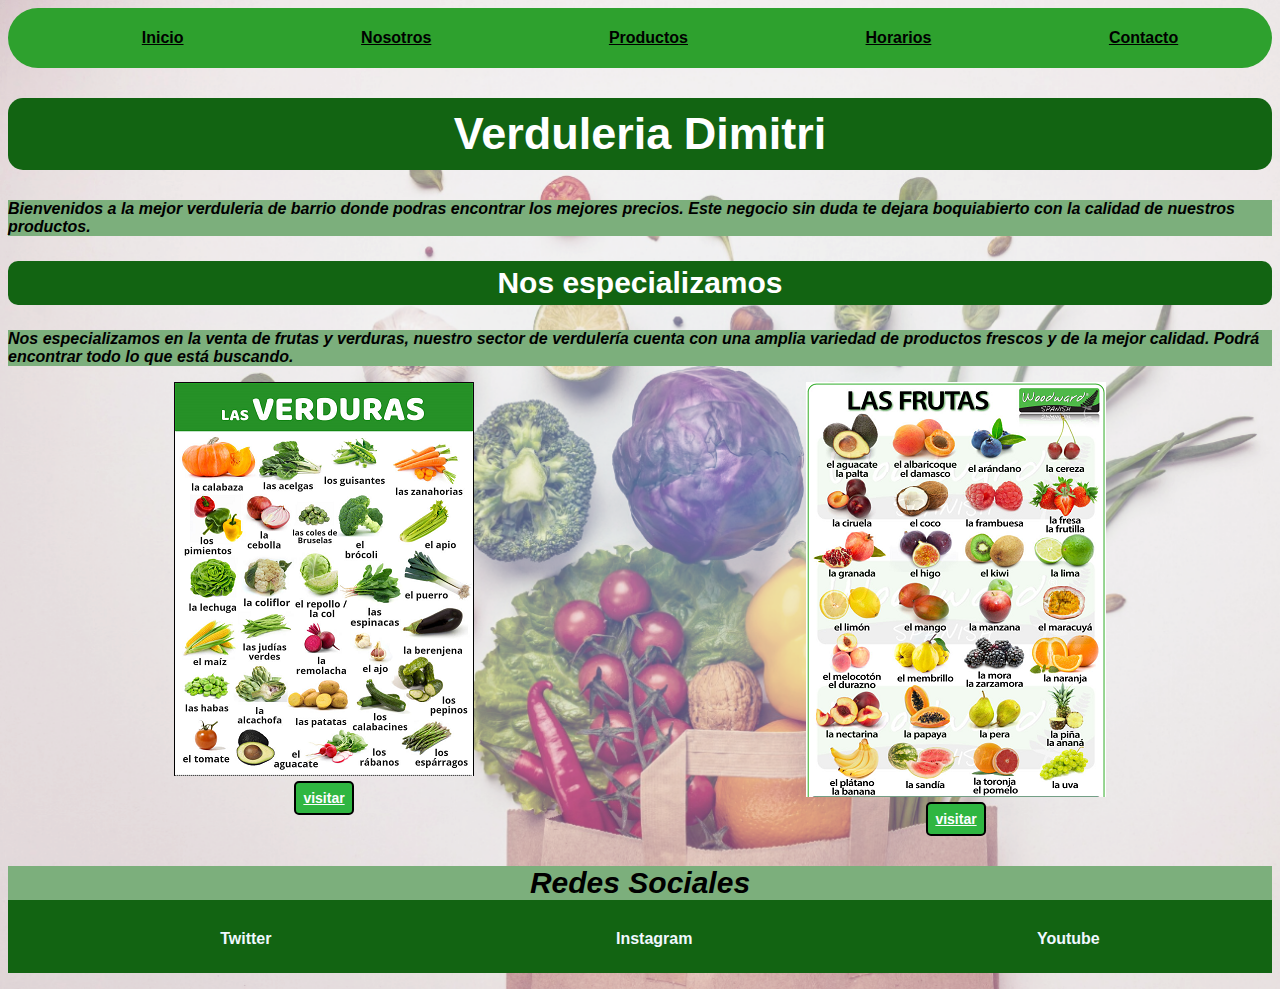
==== index.html @ 19efc08f "proyecto de verduleria" ====
<!DOCTYPE html>
<html lang="en">
    <head>
        <meta charset="UTF-8">
        <meta http-equiv="X-UA-Compatible" content="IE=edge">
        <meta name="viewport" content="width=device-width, initial-scale=1.0">
        <title>Verduleria</title>
        <link rel="stylesheet" href="./css/style.css">
        <link rel="icon" type="image/png" href="./images/verduleria.png">
    </head>
    
    <body>
        <header>  
            <nav class="nav-header">
                <ul class="distancia-lista">
                    <li><a href="./index.html">Inicio</a></li>
                    <li><a href="./pages/nosotros.html">Nosotros</a></li>
                    <li><a href="./pages/productos.html">Productos</a></li>
                    <li><a href="./pages/horarios.html">Horarios</a></li>
                    <li><a href="./pages/contacto.html">Contacto</a></li>
                </ul>
            </nav>
        </header>

        <main>

            <h1>Verduleria Dimitri</h1>
            <p>Bienvenidos a la mejor verduleria de barrio donde podras encontrar los mejores precios. Este negocio sin duda te dejara boquiabierto con la calidad de nuestros productos. </p>

            <h2> Nos especializamos</h2>
            <p>Nos especializamos en la venta de frutas y verduras, nuestro sector de verdulería cuenta con una amplia variedad de productos frescos y de la mejor calidad. Podrá encontrar todo lo que está buscando.</p>
        <div class="grid-section">
            <section class="flex-imagen-inicio">
                <img src="./images/verduras.png" alt="verduras con sus nombres">
                <a class="boton" href="./pages/productos.html">visitar</a>
            </section>
    
            <section class="flex-imagen-inicio">
                <img src="./images/frutas.png" alt="frutas con sus nombres">
                <a class="boton" href="./pages/productos.html">visitar</a>
            </section>
        </div>
        </main>
        <!-- el footer que debo usar en todas las paginas -->
        <footer class="footer">
            <p>Redes Sociales</p>
                <ul class="flex-redes-sociales">
                    <li><a href="https://www.twitter.com" target="_blank">Twitter</a></li>
                    <li><a href="https://instagram.com" target="_blank">Instagram</a></li>
                    <li><a href="https://youtube.com" target="_blank">Youtube</a></li>
                </ul>
        </footer>
    </body>
</html>
---- css/style.css ----
html{
  font-family: Arial, Helvetica, sans-serif;
}

body{
  background-image: url(../images/verdurasyfrutasdefinitivo.png);
  background-repeat: no-repeat;
  background-size: cover;
}

/* estilo de mi boton del index */

.boton{
  border: 2px solid rgb(0, 0, 0);
  font-size: 14px;
  color: rgb(253, 253, 255);
  border-radius: 5px;
  font-weight: bold;
  background-color: rgb(47, 182, 65);
  padding: 7px;
  margin-top: 5px;
}

/* fin de estilo de mi boton del index */

header nav ul li a{
color: rgb(0, 0, 0);
font-weight: bold;
}

li{
  list-style: none;
}

.distancia-lista{
  display: flex;
  justify-content: space-around;
}

p{
  font-family: Arial, Helvetica, sans-serif;
  font-weight: bold;
  font-style: italic;
  background-color: rgba(124, 175, 124);
}

h1{
  color: rgb(255, 255, 255);
  font-family:'Franklin Gothic Medium', 'Arial Narrow', Arial, sans-serif;
  font-size: 45px;
  background-color: rgb(18, 100, 18);
  text-align: center;
  font-weight: bold;
  padding: 10px;
  border-radius: 15px;
}

h2{
  color: rgb(255, 255, 255);
  font-family:'Franklin Gothic Medium', 'Arial Narrow', Arial, sans-serif;
  font-size: 30px;
  background-color: rgb(18, 100, 18);
  text-align: center;
  font-weight: bold;
  border-radius: 10px;
  padding: 5px;
}

.footer{
  color: rgb(0, 0, 0);
  font-weight: bold;
  text-align: center;
  background-color: rgb(18, 100, 18);
}

.footer p{
font-size: 30px;
}

.flex-redes-sociales li a{
  text-decoration: none;
  color: aliceblue;
  
}

.colores-productos{
  color: black;
  font-weight: bold;
}

table{
  border: solid;
  color: rgb(0, 255, 0);
  background-color: rgb(7, 58, 7);
  text-align: center;
}

main ul li img{
  border-radius: 70px 0 70px 0;
  border: solid green;
}

.nav-header{
  background-color: rgb(46, 161, 46);
  padding: 5px;
  border-radius: 50px;
}

.logo-redes{
  border-radius: 150px;
  border: solid goldenrod 3px;
}

.grid-section{
  display: grid;
  grid-template-columns: 1fr 1fr;
  grid-row: auto;
}

.flex-imagen-inicio{
  display: flex;
  flex-direction: column;
  align-items: center;
}

.flex-redes-sociales{
  display: flex;
  justify-content: space-around;
  padding-bottom: 25px;
}

.grid-nosotros{
  display: grid;
  grid-template-columns: 1fr 1fr 1fr 1fr 1fr;
  grid-row: auto;
  gap: 5px;
  text-align: center;
}

.main-parrafo{
  text-align: center;
  font-size: 20px;
}

.link-nosotros{
  text-decoration: none;
  color: aliceblue;
  background-color: green;
  border: 1px solid rgb(16, 226, 69);
  border-radius: 1px;
  padding: 2px;
}

@media (max-width: 576px) {
  .grid-section {
  grid-template-columns: 1fr;
}

}

@media (max-width: 576px) {
  .grid-nosotros {
    grid-template-columns: 1fr;
  }
}
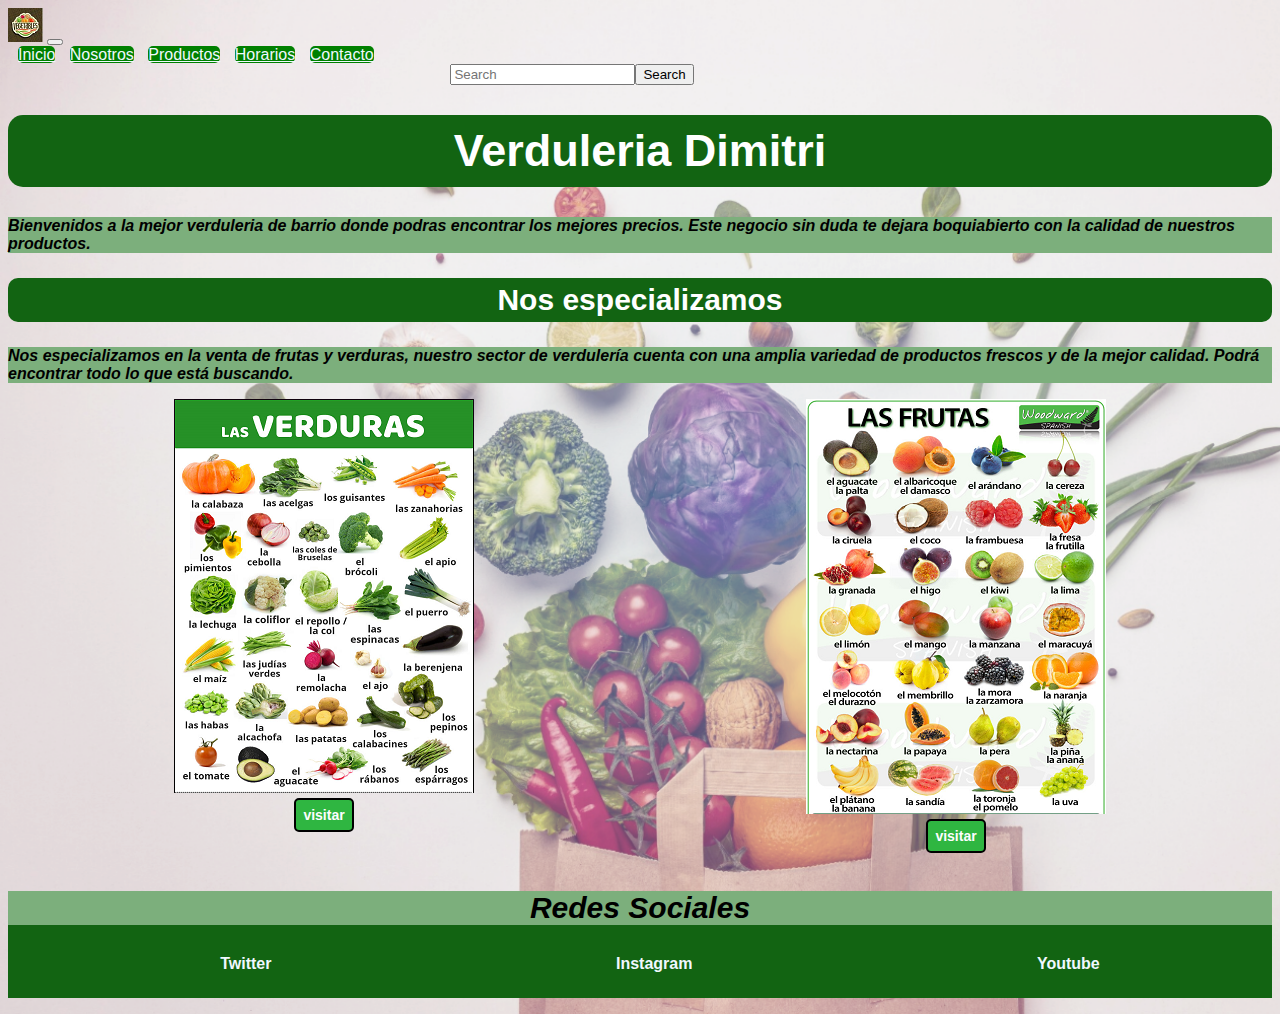
==== commit 9ab0ff6f: "proyecto de verduleria Preentrega2-Vecchio corregida" ====
--- a/index.html
+++ b/index.html
@@ -5,21 +5,38 @@
         <meta http-equiv="X-UA-Compatible" content="IE=edge">
         <meta name="viewport" content="width=device-width, initial-scale=1.0">
         <title>Verduleria</title>
+        <!--boostrap link-->
+        <link href="https://cdn.jsdelivr.net/npm/bootstrap@5.3.0-alpha3/dist/css/bootstrap.min.css" rel="stylesheet" integrity="sha384-KK94CHFLLe+nY2dmCWGMq91rCGa5gtU4mk92HdvYe+M/SXH301p5ILy+dN9+nJOZ" crossorigin="anonymous">
+        <!--final boostrap link-->
         <link rel="stylesheet" href="./css/style.css">
         <link rel="icon" type="image/png" href="./images/verduleria.png">
     </head>
     
     <body>
         <header>  
-            <nav class="nav-header">
-                <ul class="distancia-lista">
-                    <li><a href="./index.html">Inicio</a></li>
-                    <li><a href="./pages/nosotros.html">Nosotros</a></li>
-                    <li><a href="./pages/productos.html">Productos</a></li>
-                    <li><a href="./pages/horarios.html">Horarios</a></li>
-                    <li><a href="./pages/contacto.html">Contacto</a></li>
-                </ul>
-            </nav>
+            <nav class="navbar navbar-expand-lg bg-body-tertiary">
+                <div class="container-fluid">
+                    <a class="navbar-brand" href="./index.html"><img src="./images/logo-verduleria.png" alt="muchas verduras con la palabra vegetales"></a>
+                    <button class="navbar-toggler" type="button" data-bs-toggle="collapse" data-bs-target="#navbarNavAltMarkup" aria-controls="navbarNavAltMarkup" aria-expanded="false" aria-label="Toggle navigation">
+                        <span class="navbar-toggler-icon"></span>
+                    </button>
+                    <div class="collapse navbar-collapse" id="navbarNavAltMarkup">
+                        <div class="navbar-nav">
+                            <a class="nav-link nav-mio" href="./index.html">Inicio</a>
+                            <a class="nav-link nav-mio" href="./pages/nosotros.html">Nosotros</a>
+                            <a class="nav-link nav-mio" href="./pages/productos.html">Productos</a>
+                            <a class="nav-link nav-mio" href="./pages/horarios.html">Horarios</a>
+                            <a class="nav-link nav-mio" href="./pages/contacto.html">Contacto</a>
+                        </div>   
+                    </div>
+                    <div class="container-fluid">
+                        <form class="d-flex d-flex-mio" role="search">
+                            <input class="form-control me-2" type="search" placeholder="Search" aria-label="Search">
+                            <button class="btn btn-outline-success" type="submit">Search</button>
+                        </form>
+                    </div>
+                </div>
+              </nav>
         </header>
 
         <main>
@@ -50,5 +67,7 @@
                     <li><a href="https://youtube.com" target="_blank">Youtube</a></li>
                 </ul>
         </footer>
+    <!--boostrap scrypt-->
+        <script src="https://cdn.jsdelivr.net/npm/bootstrap@5.3.0-alpha3/dist/js/bootstrap.bundle.min.js" integrity="sha384-ENjdO4Dr2bkBIFxQpeoTz1HIcje39Wm4jDKdf19U8gI4ddQ3GYNS7NTKfAdVQSZe" crossorigin="anonymous"></script>
     </body>
 </html>--- a/css/style.css
+++ b/css/style.css
@@ -83,11 +83,6 @@
   
 }
 
-.colores-productos{
-  color: black;
-  font-weight: bold;
-}
-
 table{
   border: solid;
   color: rgb(0, 255, 0);
@@ -107,7 +102,7 @@
 }
 
 .logo-redes{
-  border-radius: 150px;
+  border-radius: 5px;
   border: solid goldenrod 3px;
 }
 
@@ -162,4 +157,110 @@
   .grid-nosotros {
     grid-template-columns: 1fr;
   }
-}+}
+/*estilo pagina contacto*/
+main section p {
+  background-color: rgb(255, 255, 255);
+  margin: 0 0 15px 0;
+  
+}
+
+h4 {
+  font-weight: bold;
+  text-decoration: underline;
+  background-color: rgb(255, 255, 255);
+  margin: 8px 0 8px 0;
+}
+
+main section a {
+  text-decoration: none;
+  background-color: rgb(255, 255, 255);
+  margin: 8px 0 8px 0;
+  color: rgb(21, 99, 23);
+  font-weight: bold;
+}
+
+.flex-section-contacto{
+  display: flex;
+  flex-direction: column;
+  align-items: center;
+  margin: 5px;
+}
+/*fin estilo pagina contacto*/
+
+/* estilo de boostrap modificado*/
+.nav-mio{
+  background-color: green;
+  color: aliceblue;
+  margin-left: 10px;
+  border-radius: 5px;
+  justify-self: center;
+}
+
+.d-flex-mio{
+  display: flex;
+  margin-left: 35%;
+}
+/*estilo de tabla centrado*/
+div table{
+  text-align: center;
+  margin: 0 auto;
+}
+/*fin estilo de tabla centrado*/
+
+/*posicionamiento de productos*/
+
+.grid-container{
+  display: grid;
+  grid-template-columns: 1fr 1fr;
+  grid-template-rows: auto;
+  justify-items: center;
+  row-gap: 25px;
+  margin: 10px 0 10px 0;
+}
+
+@media (max-width: 576px) {
+  .grid-container {
+    grid-template-columns: 1fr;
+  }
+}
+
+.card-mio{
+  background-color: green;
+  color: aliceblue;
+  font-weight: bold;
+}
+
+.btn-primary-mio{
+  background-color: rgb(17, 85, 48);
+  justify-content: center;
+}
+ 
+/*hover productos*/
+.btn-primary-mio:hover{
+  background-color: rgb(43, 226, 134);
+}
+.card-title-mio:hover{
+color: black;
+}
+/*final de hover productos*/
+
+.card-text-mio{
+  background-color: transparent;
+  
+}
+
+.card-title-mio{
+  text-decoration: underline;
+  
+}
+/* fin de posicionamiento de productos*/
+
+/*estilo formulario contacto*/
+.estilo-formulario-contacto{
+  background-color: green;
+  font-weight: bold;
+  margin: 40px 25px 40px 25px;
+  border-radius: 15px;
+  font-family: 'Lucida Sans', 'Lucida Sans Regular', 'Lucida Grande', 'Lucida Sans Unicode', Geneva, Verdana, sans-serif;
+}
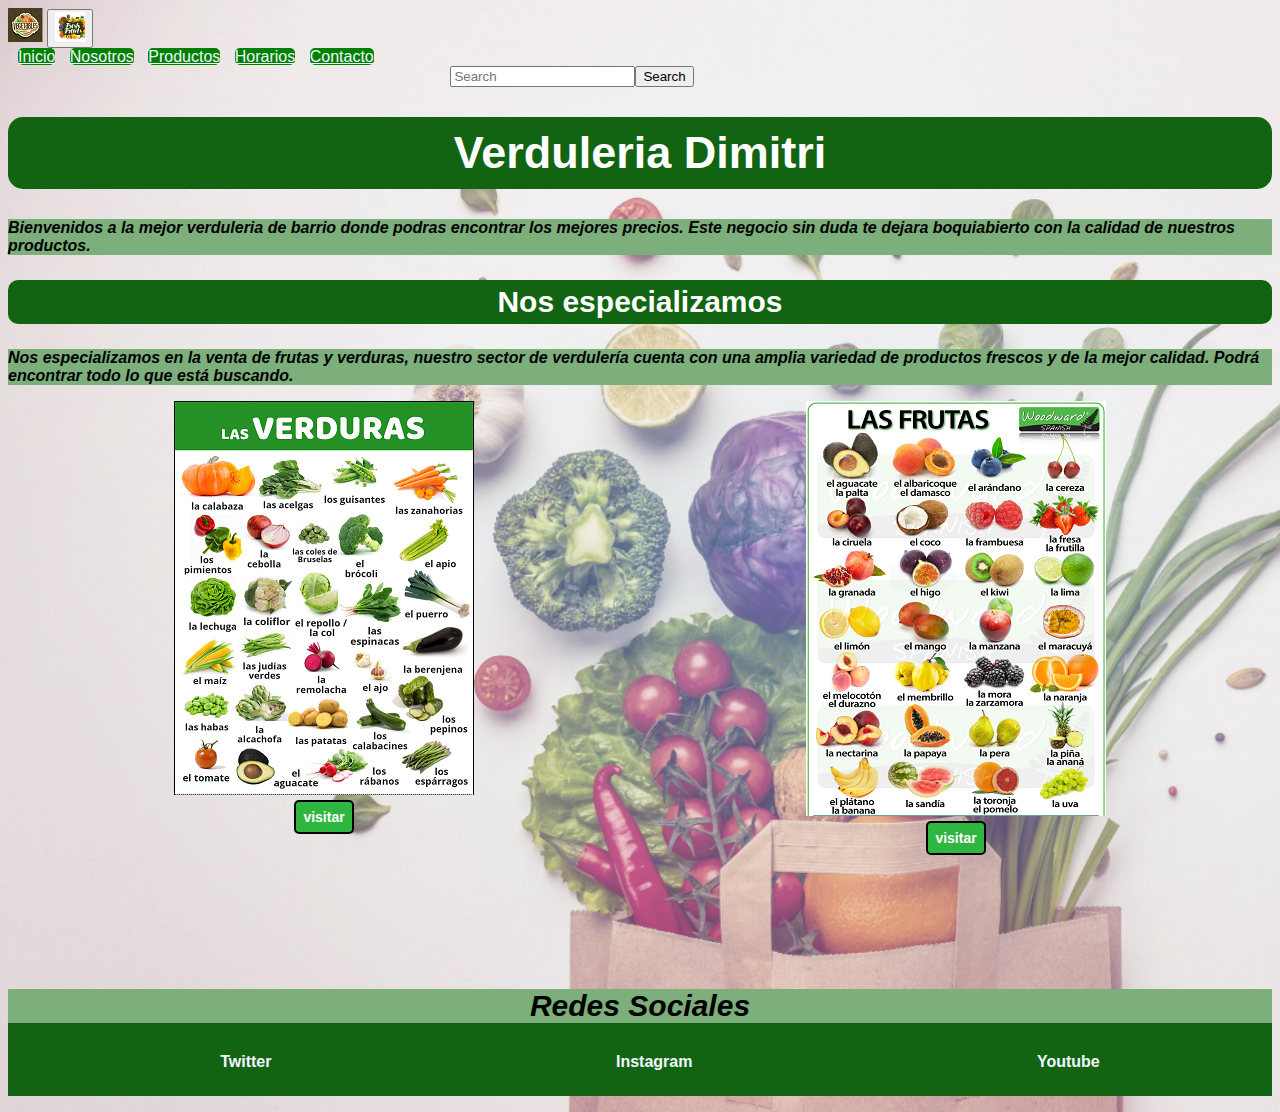
==== commit e482b7f3: "preentrega2-vecchio final" ====
--- a/index.html
+++ b/index.html
@@ -18,7 +18,7 @@
                 <div class="container-fluid">
                     <a class="navbar-brand" href="./index.html"><img src="./images/logo-verduleria.png" alt="muchas verduras con la palabra vegetales"></a>
                     <button class="navbar-toggler" type="button" data-bs-toggle="collapse" data-bs-target="#navbarNavAltMarkup" aria-controls="navbarNavAltMarkup" aria-expanded="false" aria-label="Toggle navigation">
-                        <span class="navbar-toggler-icon"></span>
+                        <img src="./images/hamburguesa-icono.png" alt="icono de frutas y verduras">
                     </button>
                     <div class="collapse navbar-collapse" id="navbarNavAltMarkup">
                         <div class="navbar-nav">
--- a/css/style.css
+++ b/css/style.css
@@ -1,3 +1,5 @@
+/* estilos generales*/
+
 html{
   font-family: Arial, Helvetica, sans-serif;
 }
@@ -6,6 +8,84 @@
   background-image: url(../images/verdurasyfrutasdefinitivo.png);
   background-repeat: no-repeat;
   background-size: cover;
+}
+
+h1{
+  color: rgb(255, 255, 255);
+  font-family:'Franklin Gothic Medium', 'Arial Narrow', Arial, sans-serif;
+  font-size: 45px;
+  background-color: rgb(18, 100, 18);
+  text-align: center;
+  font-weight: bold;
+  padding: 10px;
+  border-radius: 15px;
+}
+
+h2{
+  color: rgb(255, 255, 255);
+  font-family:'Franklin Gothic Medium', 'Arial Narrow', Arial, sans-serif;
+  font-size: 30px;
+  background-color: rgb(18, 100, 18);
+  text-align: center;
+  font-weight: bold;
+  border-radius: 10px;
+  padding: 5px;
+}
+
+p{
+  font-family: Arial, Helvetica, sans-serif;
+  font-weight: bold;
+  font-style: italic;
+  background-color: rgba(124, 175, 124);
+}
+
+li{
+  list-style: none;
+}
+
+
+
+/* estilo header*/
+
+
+header nav ul li a{
+color: rgb(0, 0, 0);
+font-weight: bold;
+}
+
+/* estilo de boostrap modificado*/
+.nav-mio{
+  background-color: green;
+  color: aliceblue;
+  margin-left: 10px;
+  border-radius: 5px;
+  justify-self: center;
+}
+
+.d-flex-mio{
+  display: flex;
+  margin-left: 35%;
+}
+/*fin de estilo header*/
+
+/*estilo pagina inicio*/
+
+.flex-imagen-inicio{
+  display: flex;
+  flex-direction: column;
+  align-items: center;
+}
+
+.grid-section{
+  display: grid;
+  grid-template-columns: 1fr 1fr;
+  grid-row: auto;
+}
+
+@media (max-width: 576px) {
+  .grid-section {
+  grid-template-columns: 1fr;
+}
 }
 
 /* estilo de mi boton del index */
@@ -23,106 +103,37 @@
 
 /* fin de estilo de mi boton del index */
 
-header nav ul li a{
-color: rgb(0, 0, 0);
-font-weight: bold;
-}
-
-li{
-  list-style: none;
-}
-
-.distancia-lista{
-  display: flex;
-  justify-content: space-around;
-}
-
-p{
-  font-family: Arial, Helvetica, sans-serif;
-  font-weight: bold;
-  font-style: italic;
-  background-color: rgba(124, 175, 124);
-}
-
-h1{
-  color: rgb(255, 255, 255);
-  font-family:'Franklin Gothic Medium', 'Arial Narrow', Arial, sans-serif;
-  font-size: 45px;
-  background-color: rgb(18, 100, 18);
-  text-align: center;
-  font-weight: bold;
-  padding: 10px;
-  border-radius: 15px;
-}
-
-h2{
-  color: rgb(255, 255, 255);
-  font-family:'Franklin Gothic Medium', 'Arial Narrow', Arial, sans-serif;
-  font-size: 30px;
-  background-color: rgb(18, 100, 18);
-  text-align: center;
-  font-weight: bold;
-  border-radius: 10px;
-  padding: 5px;
-}
+/*fin estilo pagina inicio*/
+
+/*estilo del footer*/
 
 .footer{
   color: rgb(0, 0, 0);
   font-weight: bold;
   text-align: center;
   background-color: rgb(18, 100, 18);
+  margin-top: 10%;
 }
 
 .footer p{
 font-size: 30px;
 }
 
+
 .flex-redes-sociales li a{
   text-decoration: none;
   color: aliceblue;
   
 }
 
-table{
-  border: solid;
-  color: rgb(0, 255, 0);
-  background-color: rgb(7, 58, 7);
-  text-align: center;
-}
-
-main ul li img{
-  border-radius: 70px 0 70px 0;
-  border: solid green;
-}
-
-.nav-header{
-  background-color: rgb(46, 161, 46);
-  padding: 5px;
-  border-radius: 50px;
-}
-
-.logo-redes{
-  border-radius: 5px;
-  border: solid goldenrod 3px;
-}
-
-.grid-section{
-  display: grid;
-  grid-template-columns: 1fr 1fr;
-  grid-row: auto;
-}
-
-.flex-imagen-inicio{
-  display: flex;
-  flex-direction: column;
-  align-items: center;
-}
-
 .flex-redes-sociales{
   display: flex;
   justify-content: space-around;
   padding-bottom: 25px;
 }
+/*fin estilo footer*/
+
+/* estilo pagina nosotros*/
 
 .grid-nosotros{
   display: grid;
@@ -132,11 +143,6 @@
   text-align: center;
 }
 
-.main-parrafo{
-  text-align: center;
-  font-size: 20px;
-}
-
 .link-nosotros{
   text-decoration: none;
   color: aliceblue;
@@ -146,23 +152,102 @@
   padding: 2px;
 }
 
-@media (max-width: 576px) {
-  .grid-section {
-  grid-template-columns: 1fr;
-}
-
-}
+.main-parrafo{
+  text-align: center;
+  font-size: 20px;
+}
+
+.imagen-nosotros{
+  display: flex;
+  background-color: rgb(255, 0, 0);
+  margin: auto;
+  align-items: center;
+  border-radius: 10px;
+  border: solid green 3px;
+}
+
+/*posicionamiento nosotros*/
 
 @media (max-width: 576px) {
   .grid-nosotros {
     grid-template-columns: 1fr;
   }
 }
+
+/*fin estilo pagina nosotros*/
+
+/*estilo pagina productos*/
+
+.card-mio{
+  background-color: green;
+  color: aliceblue;
+  font-weight: bold;
+}
+
+.btn-primary-mio{
+  background-color: rgb(17, 85, 48);
+  justify-content: center;
+}
+
+.card-text-mio{
+  background-color: transparent;
+}
+
+.card-title-mio{
+  text-decoration: underline;
+}
+
+/*posicionamiento de productos*/
+
+.grid-container{
+  display: grid;
+  grid-template-columns: 1fr 1fr 1fr;
+  grid-template-rows: auto;
+  justify-items: center;
+  row-gap: 25px;
+  margin: 10px 0 10px 0;
+}
+
+@media (max-width: 576px) {
+  .grid-container {
+    grid-template-columns: 1fr;
+  }
+}
+
+/*hover productos*/
+.btn-primary-mio:hover{
+  background-color: rgb(43, 226, 134);
+}
+.card-title-mio:hover{
+color: black;
+}
+/*final de hover productos*/
+
+
+/* fin de posicionamiento de productos*/
+
+/*estilo pagina horarios*/
+
+table{
+  border: solid;
+  color: rgb(0, 255, 0);
+  background-color: rgb(7, 58, 7);
+  text-align: center;
+}
+
+/*estilo de tabla centrado*/
+div table{
+  text-align: center;
+  margin: 0 auto;
+}
+
+/*fin estilo de pagina horarios*/
+
+
 /*estilo pagina contacto*/
 main section p {
   background-color: rgb(255, 255, 255);
   margin: 0 0 15px 0;
-  
 }
 
 h4 {
@@ -188,73 +273,6 @@
 }
 /*fin estilo pagina contacto*/
 
-/* estilo de boostrap modificado*/
-.nav-mio{
-  background-color: green;
-  color: aliceblue;
-  margin-left: 10px;
-  border-radius: 5px;
-  justify-self: center;
-}
-
-.d-flex-mio{
-  display: flex;
-  margin-left: 35%;
-}
-/*estilo de tabla centrado*/
-div table{
-  text-align: center;
-  margin: 0 auto;
-}
-/*fin estilo de tabla centrado*/
-
-/*posicionamiento de productos*/
-
-.grid-container{
-  display: grid;
-  grid-template-columns: 1fr 1fr;
-  grid-template-rows: auto;
-  justify-items: center;
-  row-gap: 25px;
-  margin: 10px 0 10px 0;
-}
-
-@media (max-width: 576px) {
-  .grid-container {
-    grid-template-columns: 1fr;
-  }
-}
-
-.card-mio{
-  background-color: green;
-  color: aliceblue;
-  font-weight: bold;
-}
-
-.btn-primary-mio{
-  background-color: rgb(17, 85, 48);
-  justify-content: center;
-}
- 
-/*hover productos*/
-.btn-primary-mio:hover{
-  background-color: rgb(43, 226, 134);
-}
-.card-title-mio:hover{
-color: black;
-}
-/*final de hover productos*/
-
-.card-text-mio{
-  background-color: transparent;
-  
-}
-
-.card-title-mio{
-  text-decoration: underline;
-  
-}
-/* fin de posicionamiento de productos*/
 
 /*estilo formulario contacto*/
 .estilo-formulario-contacto{
@@ -264,3 +282,9 @@
   border-radius: 15px;
   font-family: 'Lucida Sans', 'Lucida Sans Regular', 'Lucida Grande', 'Lucida Sans Unicode', Geneva, Verdana, sans-serif;
 }
+
+.estilo-imagen-horario img{
+ 
+  border-radius: 30px;
+  margin-top: 5%;
+}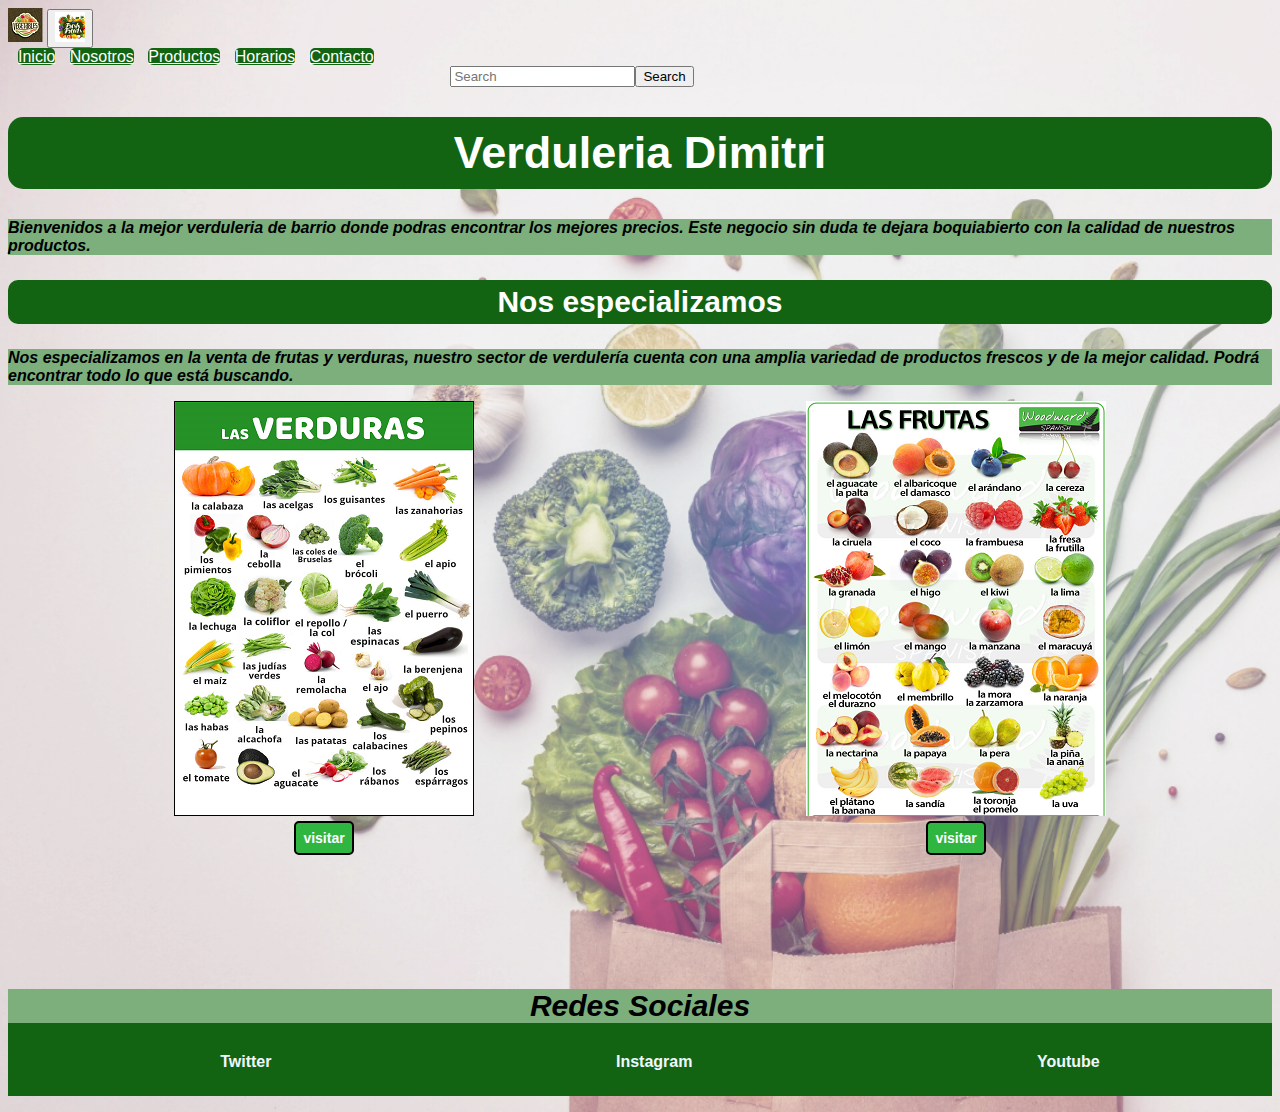
==== commit a6230c7e: "preEntrega3-Vecchio" ====
--- a/index.html
+++ b/index.html
@@ -4,10 +4,8 @@
         <meta charset="UTF-8">
         <meta http-equiv="X-UA-Compatible" content="IE=edge">
         <meta name="viewport" content="width=device-width, initial-scale=1.0">
-        <title>Verduleria</title>
-        <!--boostrap link-->
+        <title>Verduleria Dimitri | Frutas y Verduras Frescas de Calidad</title>
         <link href="https://cdn.jsdelivr.net/npm/bootstrap@5.3.0-alpha3/dist/css/bootstrap.min.css" rel="stylesheet" integrity="sha384-KK94CHFLLe+nY2dmCWGMq91rCGa5gtU4mk92HdvYe+M/SXH301p5ILy+dN9+nJOZ" crossorigin="anonymous">
-        <!--final boostrap link-->
         <link rel="stylesheet" href="./css/style.css">
         <link rel="icon" type="image/png" href="./images/verduleria.png">
     </head>
@@ -58,7 +56,6 @@
             </section>
         </div>
         </main>
-        <!-- el footer que debo usar en todas las paginas -->
         <footer class="footer">
             <p>Redes Sociales</p>
                 <ul class="flex-redes-sociales">
@@ -67,7 +64,6 @@
                     <li><a href="https://youtube.com" target="_blank">Youtube</a></li>
                 </ul>
         </footer>
-    <!--boostrap scrypt-->
         <script src="https://cdn.jsdelivr.net/npm/bootstrap@5.3.0-alpha3/dist/js/bootstrap.bundle.min.js" integrity="sha384-ENjdO4Dr2bkBIFxQpeoTz1HIcje39Wm4jDKdf19U8gI4ddQ3GYNS7NTKfAdVQSZe" crossorigin="anonymous"></script>
     </body>
 </html>--- a/css/style.css
+++ b/css/style.css
@@ -1,96 +1,72 @@
-/* estilos generales*/
-
-html{
+html {
   font-family: Arial, Helvetica, sans-serif;
 }
-
-body{
+html body {
   background-image: url(../images/verdurasyfrutasdefinitivo.png);
   background-repeat: no-repeat;
   background-size: cover;
 }
-
-h1{
+html body h1, html body h2 {
   color: rgb(255, 255, 255);
-  font-family:'Franklin Gothic Medium', 'Arial Narrow', Arial, sans-serif;
+  font-family: "Franklin Gothic Medium", "Arial Narrow", Arial, sans-serif;
+  background-color: rgb(18, 100, 18);
+  text-align: center;
+  font-weight: bold;
+}
+
+li {
+  list-style: none;
+}
+
+p {
+  font-family: Arial, Helvetica, sans-serif;
+  font-weight: bold;
+  font-style: italic;
+  background-color: rgb(124, 175, 124);
+}
+
+h1 {
   font-size: 45px;
-  background-color: rgb(18, 100, 18);
-  text-align: center;
-  font-weight: bold;
   padding: 10px;
   border-radius: 15px;
 }
 
-h2{
-  color: rgb(255, 255, 255);
-  font-family:'Franklin Gothic Medium', 'Arial Narrow', Arial, sans-serif;
+h2 {
   font-size: 30px;
-  background-color: rgb(18, 100, 18);
-  text-align: center;
-  font-weight: bold;
   border-radius: 10px;
   padding: 5px;
 }
 
-p{
-  font-family: Arial, Helvetica, sans-serif;
-  font-weight: bold;
-  font-style: italic;
-  background-color: rgba(124, 175, 124);
-}
-
-li{
-  list-style: none;
-}
-
-
-
-/* estilo header*/
-
-
-header nav ul li a{
-color: rgb(0, 0, 0);
-font-weight: bold;
-}
-
-/* estilo de boostrap modificado*/
-.nav-mio{
-  background-color: green;
-  color: aliceblue;
+.nav-mio {
+  background-color: rgb(18, 100, 18);
+  color: rgb(255, 255, 255);
   margin-left: 10px;
   border-radius: 5px;
   justify-self: center;
 }
 
-.d-flex-mio{
+.d-flex-mio {
   display: flex;
   margin-left: 35%;
 }
-/*fin de estilo header*/
-
-/*estilo pagina inicio*/
-
-.flex-imagen-inicio{
+
+.grid-section {
+  display: grid;
+  grid-template-columns: 1fr 1fr;
+  grid-row: auto;
+}
+@media (max-width: 576px) {
+  .grid-section {
+    grid-template-columns: 1fr;
+  }
+}
+.grid-section .flex-imagen-inicio {
   display: flex;
   flex-direction: column;
   align-items: center;
 }
 
-.grid-section{
-  display: grid;
-  grid-template-columns: 1fr 1fr;
-  grid-row: auto;
-}
-
-@media (max-width: 576px) {
-  .grid-section {
-  grid-template-columns: 1fr;
-}
-}
-
-/* estilo de mi boton del index */
-
-.boton{
+.boton {
   border: 2px solid rgb(0, 0, 0);
   font-size: 14px;
   color: rgb(253, 253, 255);
@@ -101,49 +77,28 @@
   margin-top: 5px;
 }
 
-/* fin de estilo de mi boton del index */
-
-/*fin estilo pagina inicio*/
-
-/*estilo del footer*/
-
-.footer{
+.footer {
   color: rgb(0, 0, 0);
   font-weight: bold;
   text-align: center;
   background-color: rgb(18, 100, 18);
   margin-top: 10%;
 }
-
-.footer p{
-font-size: 30px;
-}
-
-
-.flex-redes-sociales li a{
+.footer p {
+  font-size: 30px;
+}
+
+.flex-redes-sociales {
+  display: flex;
+  justify-content: space-around;
+  padding-bottom: 25px;
+}
+.flex-redes-sociales li a {
   text-decoration: none;
   color: aliceblue;
-  
-}
-
-.flex-redes-sociales{
-  display: flex;
-  justify-content: space-around;
-  padding-bottom: 25px;
-}
-/*fin estilo footer*/
-
-/* estilo pagina nosotros*/
-
-.grid-nosotros{
-  display: grid;
-  grid-template-columns: 1fr 1fr 1fr 1fr 1fr;
-  grid-row: auto;
-  gap: 5px;
-  text-align: center;
-}
-
-.link-nosotros{
+}
+
+.link-nosotros {
   text-decoration: none;
   color: aliceblue;
   background-color: green;
@@ -152,12 +107,12 @@
   padding: 2px;
 }
 
-.main-parrafo{
+.main-parrafo {
   text-align: center;
   font-size: 20px;
 }
 
-.imagen-nosotros{
+.imagen-nosotros {
   display: flex;
   background-color: rgb(255, 0, 0);
   margin: auto;
@@ -166,40 +121,38 @@
   border: solid green 3px;
 }
 
-/*posicionamiento nosotros*/
-
+.grid-nosotros {
+  display: grid;
+  grid-template-columns: repeat(5, 1fr);
+  grid-row: auto;
+  gap: 5px;
+  text-align: center;
+}
 @media (max-width: 576px) {
   .grid-nosotros {
     grid-template-columns: 1fr;
   }
 }
 
-/*fin estilo pagina nosotros*/
-
-/*estilo pagina productos*/
-
-.card-mio{
+.card-mio {
   background-color: green;
   color: aliceblue;
   font-weight: bold;
 }
-
-.btn-primary-mio{
+.card-mio .card-title-mio {
+  text-decoration: underline;
+}
+
+.btn-primary-mio {
   background-color: rgb(17, 85, 48);
   justify-content: center;
 }
 
-.card-text-mio{
+.card-text-mio {
   background-color: transparent;
 }
 
-.card-title-mio{
-  text-decoration: underline;
-}
-
-/*posicionamiento de productos*/
-
-.grid-container{
+.grid-container {
   display: grid;
   grid-template-columns: 1fr 1fr 1fr;
   grid-template-rows: auto;
@@ -213,48 +166,58 @@
     grid-template-columns: 1fr;
   }
 }
-
-/*hover productos*/
-.btn-primary-mio:hover{
+.btn-primary-mio:hover {
   background-color: rgb(43, 226, 134);
 }
-.card-title-mio:hover{
-color: black;
-}
-/*final de hover productos*/
-
-
-/* fin de posicionamiento de productos*/
-
-/*estilo pagina horarios*/
-
-table{
+
+.card-title-mio:hover {
+  color: black;
+}
+
+table {
   border: solid;
   color: rgb(0, 255, 0);
   background-color: rgb(7, 58, 7);
   text-align: center;
-}
-
-/*estilo de tabla centrado*/
-div table{
-  text-align: center;
+  font-size: 20px;
   margin: 0 auto;
 }
 
-/*fin estilo de pagina horarios*/
-
-
-/*estilo pagina contacto*/
+.posicion-imagen-horario img {
+  border-radius: 30px;
+  margin-top: 5%;
+}
+
+.posicion-imagen-horario {
+  display: grid;
+  grid-template-columns: 1fr 1fr;
+  grid-template-rows: auto;
+  justify-items: center;
+  row-gap: 25px;
+  margin: 10px 0 10px 0;
+}
+@media (max-width: 576px) {
+  .posicion-imagen-horario {
+    grid-template-columns: 1fr;
+  }
+}
+
+.flex-section-contacto {
+  display: flex;
+  flex-direction: column;
+  align-items: center;
+  margin: 5px;
+}
+.flex-section-contacto h4 {
+  font-weight: bold;
+  text-decoration: underline;
+  background-color: rgb(255, 255, 255);
+  margin: 8px 0 8px 0;
+}
+
 main section p {
   background-color: rgb(255, 255, 255);
   margin: 0 0 15px 0;
-}
-
-h4 {
-  font-weight: bold;
-  text-decoration: underline;
-  background-color: rgb(255, 255, 255);
-  margin: 8px 0 8px 0;
 }
 
 main section a {
@@ -265,26 +228,12 @@
   font-weight: bold;
 }
 
-.flex-section-contacto{
-  display: flex;
-  flex-direction: column;
-  align-items: center;
-  margin: 5px;
-}
-/*fin estilo pagina contacto*/
-
-
-/*estilo formulario contacto*/
-.estilo-formulario-contacto{
+.estilo-formulario-contacto {
   background-color: green;
   font-weight: bold;
   margin: 40px 25px 40px 25px;
   border-radius: 15px;
-  font-family: 'Lucida Sans', 'Lucida Sans Regular', 'Lucida Grande', 'Lucida Sans Unicode', Geneva, Verdana, sans-serif;
-}
-
-.estilo-imagen-horario img{
- 
-  border-radius: 30px;
-  margin-top: 5%;
-}+  font-family: "Lucida Sans", "Lucida Sans Regular", "Lucida Grande", "Lucida Sans Unicode", Geneva, Verdana, sans-serif;
+}
+
+/*# sourceMappingURL=style.css.map */
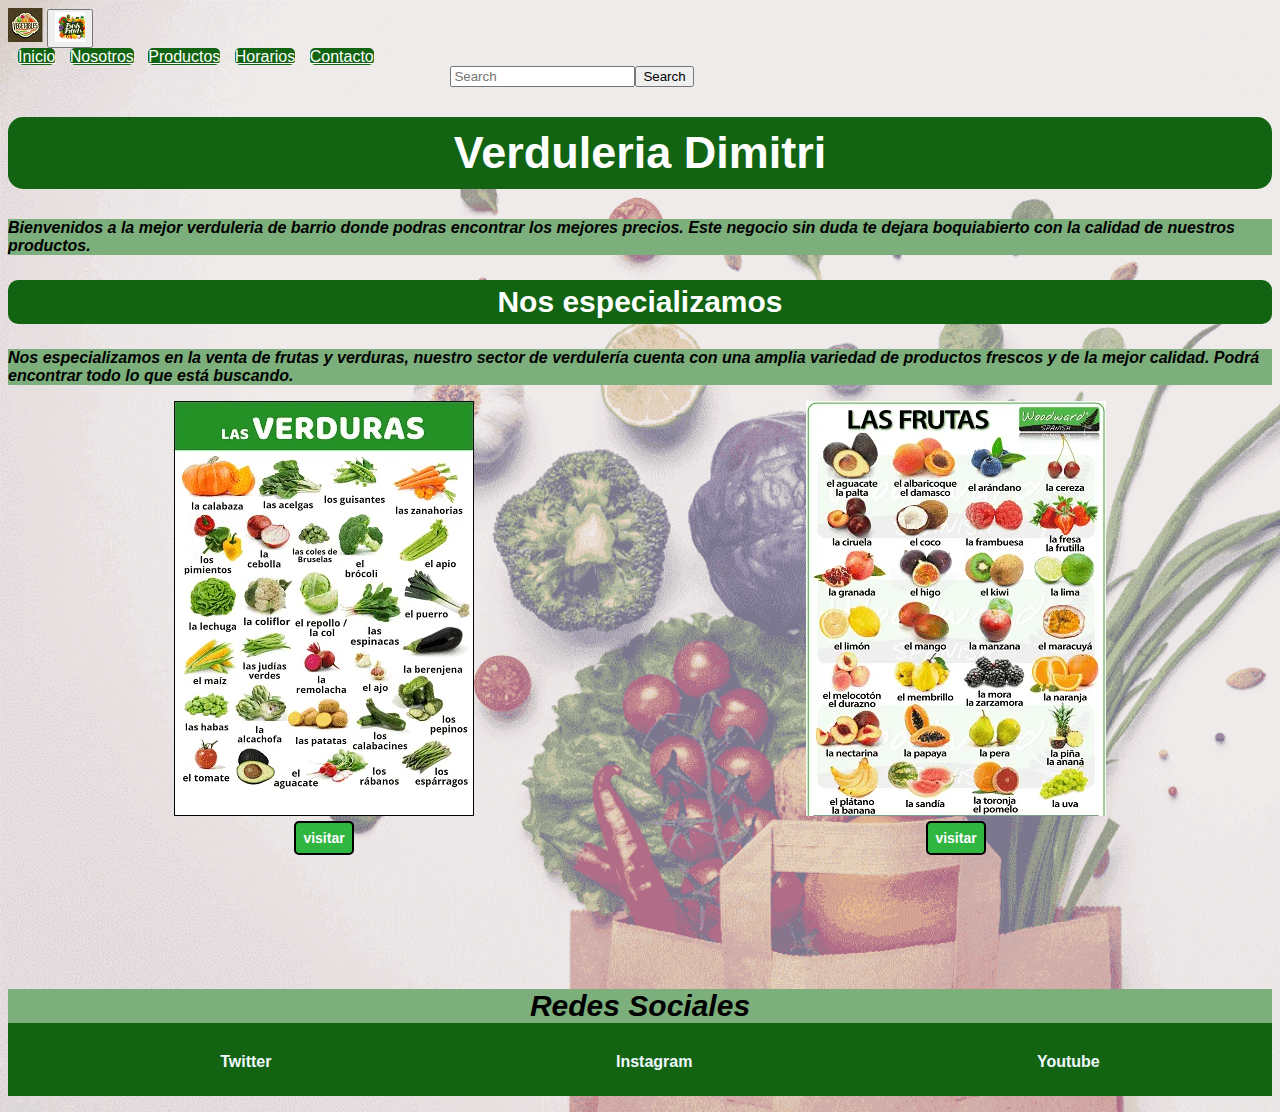
==== commit dc5bc6ff: "PF-Vecchio" ====
--- a/index.html
+++ b/index.html
@@ -46,12 +46,12 @@
             <p>Nos especializamos en la venta de frutas y verduras, nuestro sector de verdulería cuenta con una amplia variedad de productos frescos y de la mejor calidad. Podrá encontrar todo lo que está buscando.</p>
         <div class="grid-section">
             <section class="flex-imagen-inicio">
-                <img src="./images/verduras.png" alt="verduras con sus nombres">
+                <img src="./images/verduras.webp" alt="verduras con sus nombres">
                 <a class="boton" href="./pages/productos.html">visitar</a>
             </section>
     
             <section class="flex-imagen-inicio">
-                <img src="./images/frutas.png" alt="frutas con sus nombres">
+                <img src="./images/frutas.webp" alt="frutas con sus nombres">
                 <a class="boton" href="./pages/productos.html">visitar</a>
             </section>
         </div>
--- a/css/style.css
+++ b/css/style.css
@@ -2,7 +2,7 @@
   font-family: Arial, Helvetica, sans-serif;
 }
 html body {
-  background-image: url(../images/verdurasyfrutasdefinitivo.png);
+  background-image: url(../images/verdurasyfrutasdefinitivo.webp);
   background-repeat: no-repeat;
   background-size: cover;
 }
@@ -144,8 +144,9 @@
 }
 
 .btn-primary-mio {
-  background-color: rgb(17, 85, 48);
+  background-color: rgb(13, 134, 68);
   justify-content: center;
+  border-color: green;
 }
 
 .card-text-mio {
@@ -166,12 +167,19 @@
     grid-template-columns: 1fr;
   }
 }
-.btn-primary-mio:hover {
-  background-color: rgb(43, 226, 134);
-}
-
 .card-title-mio:hover {
   color: black;
+}
+
+.btn-primary-mio:hover {
+  background-color: rgb(35, 202, 63);
+  color: rgb(0, 0, 0);
+  border: rgb(0, 255, 34);
+}
+
+.btn-primary-mio:focus {
+  color: rgb(0, 255, 170);
+  background-color: rgb(9, 75, 34);
 }
 
 table {
@@ -236,4 +244,10 @@
   font-family: "Lucida Sans", "Lucida Sans Regular", "Lucida Grande", "Lucida Sans Unicode", Geneva, Verdana, sans-serif;
 }
 
+.form-check-input-mio:checked {
+  background-color: rgb(38, 107, 29);
+  color: rgb(18, 87, 16);
+  border-color: rgb(6, 56, 6);
+}
+
 /*# sourceMappingURL=style.css.map */
